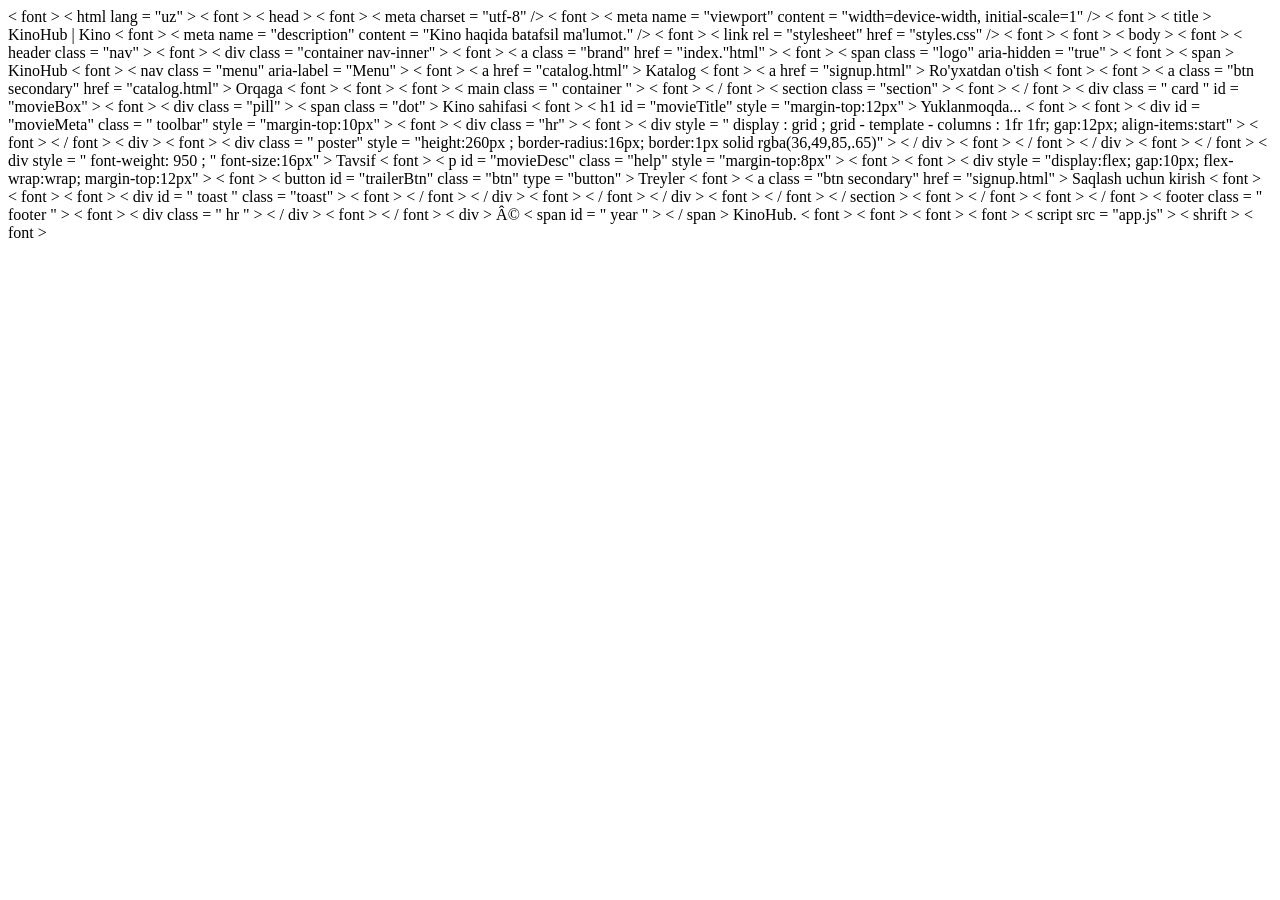
==== film.html @ ac0e9155 "fALJHFljkas" ====
<!doctype html > < font > </ font > 
< html  lang = "uz" > < font > </ font > 
< head > < font > </ font > 
  < meta  charset = "utf-8" /> < font > </ font > 
  < meta  name = "viewport"  content = "width=device-width, initial-scale=1" /> < font > </ font > 
  < title > KinoHub | Kino </ title > < font > </ font > 
  < meta  name = "description"  content = "Kino haqida batafsil ma'lumot." /> < font > </ font > 
  < link  rel = "stylesheet"  href = "styles.css" /> < font > </ font > 
</ head > < font > </ font > 
< body > < font > </ font > 
  < header  class = "nav" > < font > </ font > 
    < div  class = "container nav-inner" > < font > </ font > 
      < a  class = "brand"  href = "index."html" > < font > </ font > 
        < span  class = "logo"  aria-hidden = "true" > </ span > < font > </ font > 
        < span > KinoHub </ span > <font > </ font > 
      </ a > < font > </ font > 
      < nav  class = "menu"  aria-label = "Menu" > < font > </ font > 
        < a  href = "catalog.html" > Katalog </ a > < font > </ font > 
        < a  href = "signup.html" > Ro'yxatdan o'tish </ a > < font > </ font > 
      </ nav > < font > </ font > 
      < a  class = "btn secondary"  href = "catalog.html" > Orqaga </ a > < font > </ font > 
    </ div > < font > </ font > 
  </ header > < font > </ 
font > < main 
  class = " container " > <  font > < / font
     > < section  class = "section" > < font > < / font
       > <   div class = " card " id = "movieBox" > < font > </ font > 
        < div  class = "pill" > < span  class = "dot" > </ span > Kino sahifasi </ div > < font > </ font > 
        < h1  id = "movieTitle"  style = "margin-top:12px" > Yuklanmoqda...</ h1 > < font > </ font > 
< font > </ font > 
        < div  id = "movieMeta"  class =  " toolbar" style = "margin-top:10px" > </ div > < font > </ font > 
        < div  class = "hr" > </ div > < font > </ font > < div style = " display : grid ; grid - template - columns : 1fr 1fr; gap:12px; align-items:start" > < font > < / font > < div > < font > </ font > < div class = " poster" style = "height:260px ; border-radius:16px; border:1px solid rgba(36,49,85,.65)" > < / div > < font > < / font > < / div > < font > < / font > < div style = " font-weight: 950 ; " font-size:16px" > Tavsif </ div > < font > </ font > < p id = "movieDesc" class = "help" style = "margin-top:8px" > </ p > < font > </ font > < font > </ font > < div style = "display:flex; gap:10px; flex-wrap:wrap; margin-top:12px" > < font > </ font > < button id = "trailerBtn" class = "btn"

         
          
              
          
          
             
               

             
                 type = "button" > Treyler </ button > < font > </ font > 
              < a  class = "btn secondary"  href = "signup.html" > Saqlash uchun kirish </ a > < font > </ font > 
            </ div > < font > </ font > < 
font > </ font > < div id = " toast " class = "toast" > </ div > < font > < / font > < / div > < font > < / font > < / div > < font > < / font > < / section > < font > < / font > < font > < / font > < footer class = " footer " > < font > </ font > < div class = " hr " > < / div > < font > < / font > < div > © < span id = " year " > < / span > KinoHub.</ div > < font > </ font > </ footer > < font > </ font > </ main > < font > </ font > < font > </ font > < script src = "app.js" > </ script > <
              
          
        
      
    

     
       
       
    
  

   shrift > </ font > 
</ body > < font > </ font > 
</ html >
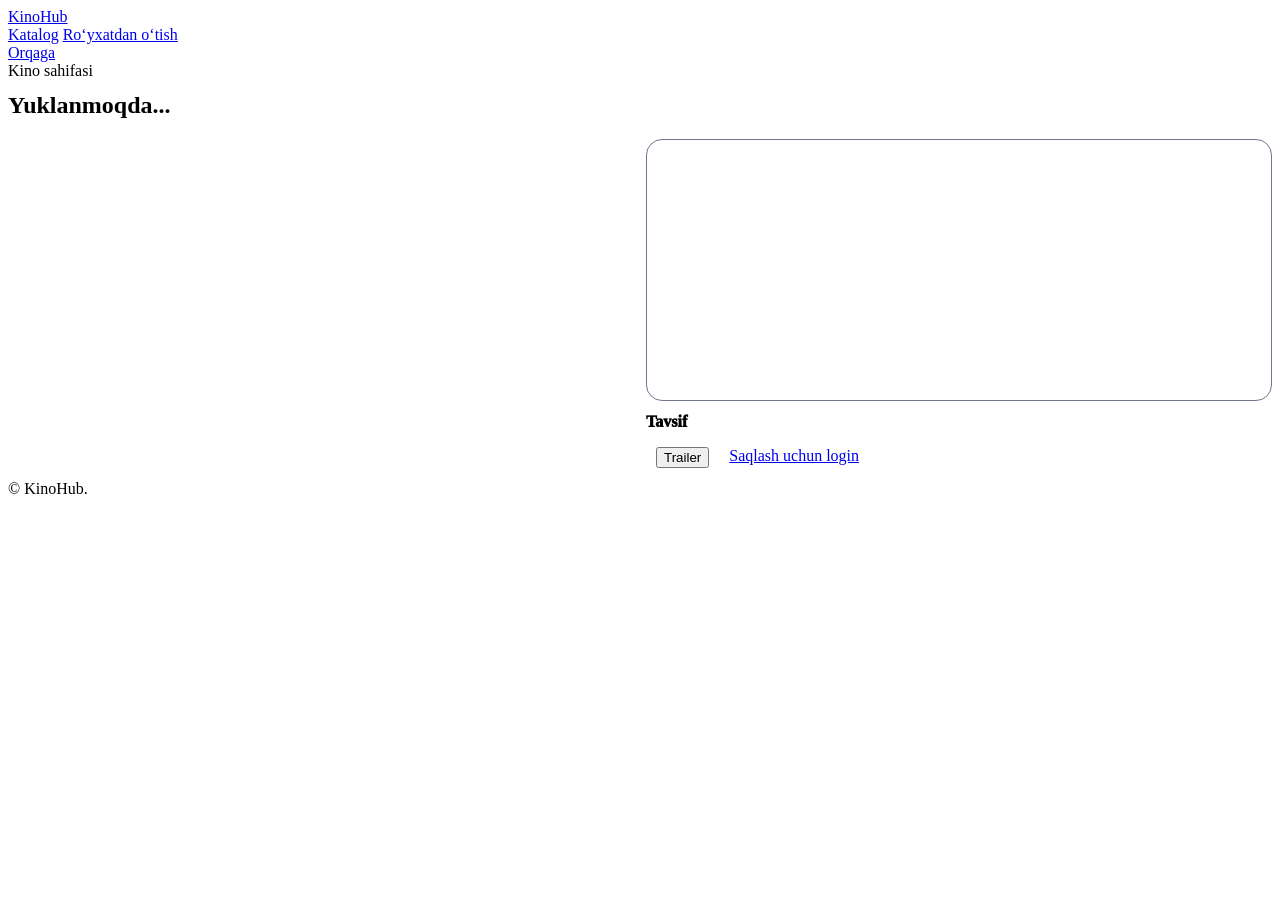
==== commit c0303b24: "sadkhgsdfa" ====
--- a/film.html
+++ b/film.html
@@ -1,61 +1,61 @@
-<!doctype html > < font > </ font > 
-< html  lang = "uz" > < font > </ font > 
-< head > < font > </ font > 
-  < meta  charset = "utf-8" /> < font > </ font > 
-  < meta  name = "viewport"  content = "width=device-width, initial-scale=1" /> < font > </ font > 
-  < title > KinoHub | Kino </ title > < font > </ font > 
-  < meta  name = "description"  content = "Kino haqida batafsil ma'lumot." /> < font > </ font > 
-  < link  rel = "stylesheet"  href = "styles.css" /> < font > </ font > 
-</ head > < font > </ font > 
-< body > < font > </ font > 
-  < header  class = "nav" > < font > </ font > 
-    < div  class = "container nav-inner" > < font > </ font > 
-      < a  class = "brand"  href = "index."html" > < font > </ font > 
-        < span  class = "logo"  aria-hidden = "true" > </ span > < font > </ font > 
-        < span > KinoHub </ span > <font > </ font > 
-      </ a > < font > </ font > 
-      < nav  class = "menu"  aria-label = "Menu" > < font > </ font > 
-        < a  href = "catalog.html" > Katalog </ a > < font > </ font > 
-        < a  href = "signup.html" > Ro'yxatdan o'tish </ a > < font > </ font > 
-      </ nav > < font > </ font > 
-      < a  class = "btn secondary"  href = "catalog.html" > Orqaga </ a > < font > </ font > 
-    </ div > < font > </ font > 
-  </ header > < font > </ 
-font > < main 
-  class = " container " > <  font > < / font
-     > < section  class = "section" > < font > < / font
-       > <   div class = " card " id = "movieBox" > < font > </ font > 
-        < div  class = "pill" > < span  class = "dot" > </ span > Kino sahifasi </ div > < font > </ font > 
-        < h1  id = "movieTitle"  style = "margin-top:12px" > Yuklanmoqda...</ h1 > < font > </ font > 
-< font > </ font > 
-        < div  id = "movieMeta"  class =  " toolbar" style = "margin-top:10px" > </ div > < font > </ font > 
-        < div  class = "hr" > </ div > < font > </ font > < div style = " display : grid ; grid - template - columns : 1fr 1fr; gap:12px; align-items:start" > < font > < / font > < div > < font > </ font > < div class = " poster" style = "height:260px ; border-radius:16px; border:1px solid rgba(36,49,85,.65)" > < / div > < font > < / font > < / div > < font > < / font > < div style = " font-weight: 950 ; " font-size:16px" > Tavsif </ div > < font > </ font > < p id = "movieDesc" class = "help" style = "margin-top:8px" > </ p > < font > </ font > < font > </ font > < div style = "display:flex; gap:10px; flex-wrap:wrap; margin-top:12px" > < font > </ font > < button id = "trailerBtn" class = "btn"
-
-         
-          
-              
-          
-          
-             
-               
-
-             
-                 type = "button" > Treyler </ button > < font > </ font > 
-              < a  class = "btn secondary"  href = "signup.html" > Saqlash uchun kirish </ a > < font > </ font > 
-            </ div > < font > </ font > < 
-font > </ font > < div id = " toast " class = "toast" > </ div > < font > < / font > < / div > < font > < / font > < / div > < font > < / font > < / section > < font > < / font > < font > < / font > < footer class = " footer " > < font > </ font > < div class = " hr " > < / div > < font > < / font > < div > © < span id = " year " > < / span > KinoHub.</ div > < font > </ font > </ footer > < font > </ font > </ main > < font > </ font > < font > </ font > < script src = "app.js" > </ script > <
-              
-          
-        
-      
-    
-
-     
-       
-       
-    
-  
-
-   shrift > </ font > 
-</ body > < font > </ font > 
-</ html >+<!doctype html><font></font>
+<html lang="uz"><font></font>
+<head><font></font>
+  <meta charset="utf-8" /><font></font>
+  <meta name="viewport" content="width=device-width, initial-scale=1" /><font></font>
+  <title>KinoHub | Kino</title><font></font>
+  <meta name="description" content="Kino haqida batafsil ma'lumot." /><font></font>
+  <link rel="stylesheet" href="styles.css" /><font></font>
+</head><font></font>
+<body><font></font>
+  <header class="nav"><font></font>
+    <div class="container nav-inner"><font></font>
+      <a class="brand" href="index.html"><font></font>
+        <span class="logo" aria-hidden="true"></span><font></font>
+        <span>KinoHub</span><font></font>
+      </a><font></font>
+      <nav class="menu" aria-label="Menu"><font></font>
+        <a href="catalog.html">Katalog</a><font></font>
+        <a href="signup.html">Ro‘yxatdan o‘tish</a><font></font>
+      </nav><font></font>
+      <a class="btn secondary" href="catalog.html">Orqaga</a><font></font>
+    </div><font></font>
+  </header><font></font>
+<font></font>
+  <main class="container"><font></font>
+    <section class="section"><font></font>
+      <div class="card" id="movieBox"><font></font>
+        <div class="pill"><span class="dot"></span> Kino sahifasi</div><font></font>
+        <h1 id="movieTitle" style="margin-top:12px">Yuklanmoqda...</h1><font></font>
+<font></font>
+        <div id="movieMeta" class="toolbar" style="margin-top:10px"></div><font></font>
+        <div class="hr"></div><font></font>
+<font></font>
+        <div style="display:grid; grid-template-columns: 1fr 1fr; gap:12px; align-items:start"><font></font>
+          <div><font></font>
+            <div class="poster" style="height:260px; border-radius:16px; border:1px solid rgba(36,49,85,.65)"></div><font></font>
+          </div><font></font>
+          <div><font></font>
+            <div style="font-weight:950; font-size:16px">Tavsif</div><font></font>
+            <p id="movieDesc" class="help" style="margin-top:8px"></p><font></font>
+<font></font>
+            <div style="display:flex; gap:10px; flex-wrap:wrap; margin-top:12px"><font></font>
+              <button id="trailerBtn" class="btn" type="button">Trailer</button><font></font>
+              <a class="btn secondary" href="signup.html">Saqlash uchun login</a><font></font>
+            </div><font></font>
+<font></font>
+            <div id="toast" class="toast"></div><font></font>
+          </div><font></font>
+        </div><font></font>
+      </div><font></font>
+    </section><font></font>
+<font></font>
+    <footer class="footer"><font></font>
+      <div class="hr"></div><font></font>
+      <div>© <span id="year"></span> KinoHub.</div><font></font>
+    </footer><font></font>
+  </main><font></font>
+<font></font>
+  <script src="app.js"></script><font></font>
+</body><font></font>
+</html>
